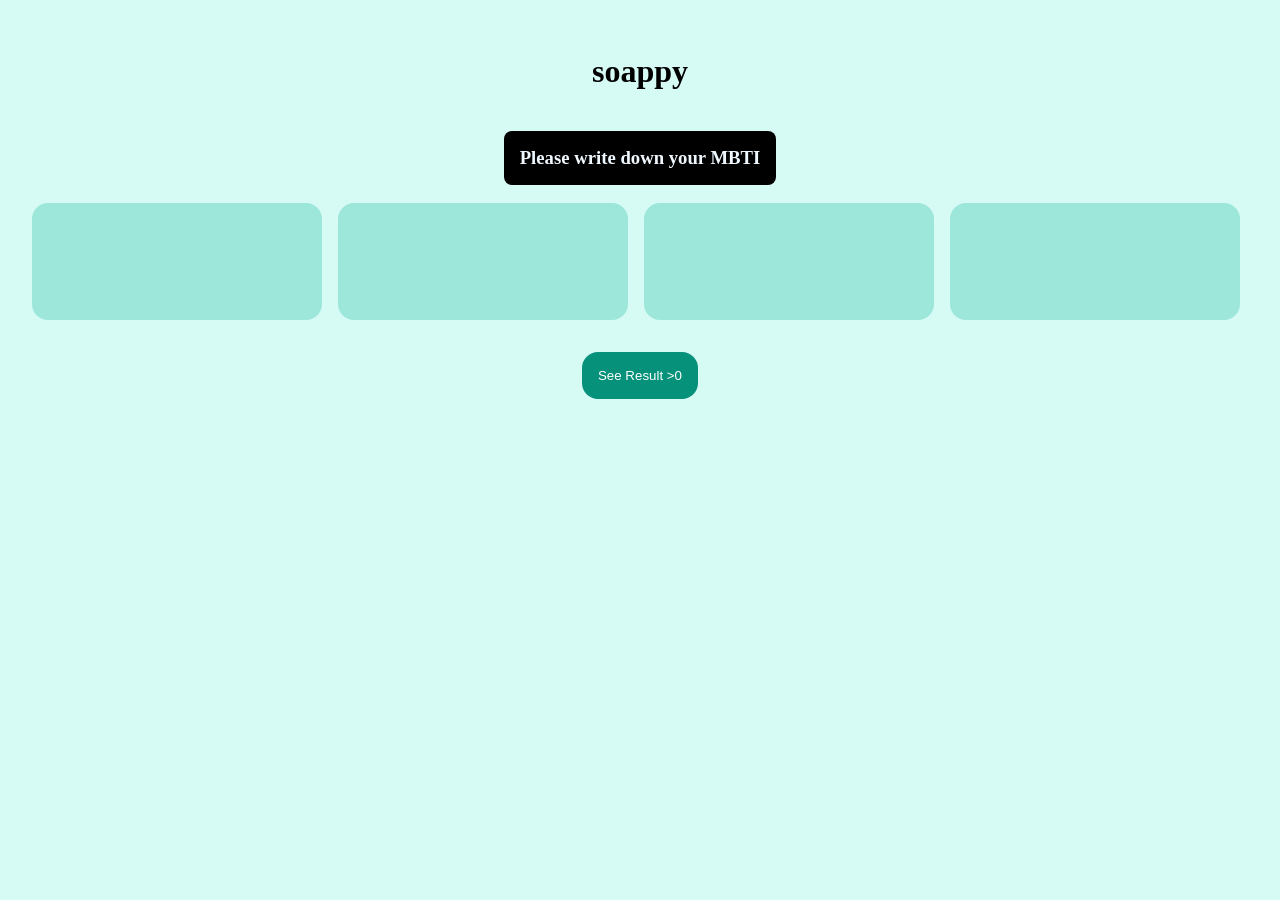
==== JS-Pet_Project-Part_3Final_Submission/index.html @ 548fba7c "update" ====
<!DOCTYPE html>
<html lang="en">

<head>
    <meta charset="UTF-8">
    <meta name="viewport" content="width=device-width, initial-scale=1.0">
    <link rel="stylesheet" href="styles/style.css">
    <script src="javascript.js"></script>
    <title>Document</title>
</head>

<body>
    <div class="wrap">
        <h1>soappy</h1>
        <div>
           <center> <h3 class="subtitle"> Please write down your MBTI</h3></center>
        </div>
        <form>

            <div class="formstyle">
                <input class="letter" type="text" id="username" name="username" maxlength="1"><br><br>
                <input class="letter" type="text" id="username" name="username" maxlength="1"><br><br>
                <input class="letter" type="text" id="username" name="username" maxlength="1"><br><br>
                <input class="letter" type="text" id="username" name="username" maxlength="1"><br><br>
            </div>
            <center>
                <input type="submit" value="See Result >0" class="submitbtn">
            </center>
        </form>
    </div>
</body>

</html>
---- JS-Pet_Project-Part_3Final_Submission/styles/style.css ----
body{
    margin: 0;
    background-color:#D6FAF4;
}
h1 , h3{
    text-align: center;
}
.formstyle{
    display: flex;
    gap: .5rem;
    flex-direction: row;
}
.wrap{
    padding: 2rem;
}
.subtitle{
 display: inline-block;
    padding:.5rem;
    width: auto;
    padding: 1rem;;
    background-color: black;
    color: aliceblue;
    border-radius: .5rem;
}
.submitbtn{
    display: flex;
    align-items: center;
    background-color:#06917A;
    color: #ffffff;
    padding: 1rem;
    margin:2rem;
    text-align: center;
    border-radius:1rem;
    border:none;
    margin
    
}


.submitbtn:disabled {
    background-color: red
 }
 .letter{
text-align: center;
    border-radius: 1rem;
    width: 100%;
    font-size: 100px;
    background-color:#9CE6DA;
    border:none;
 }
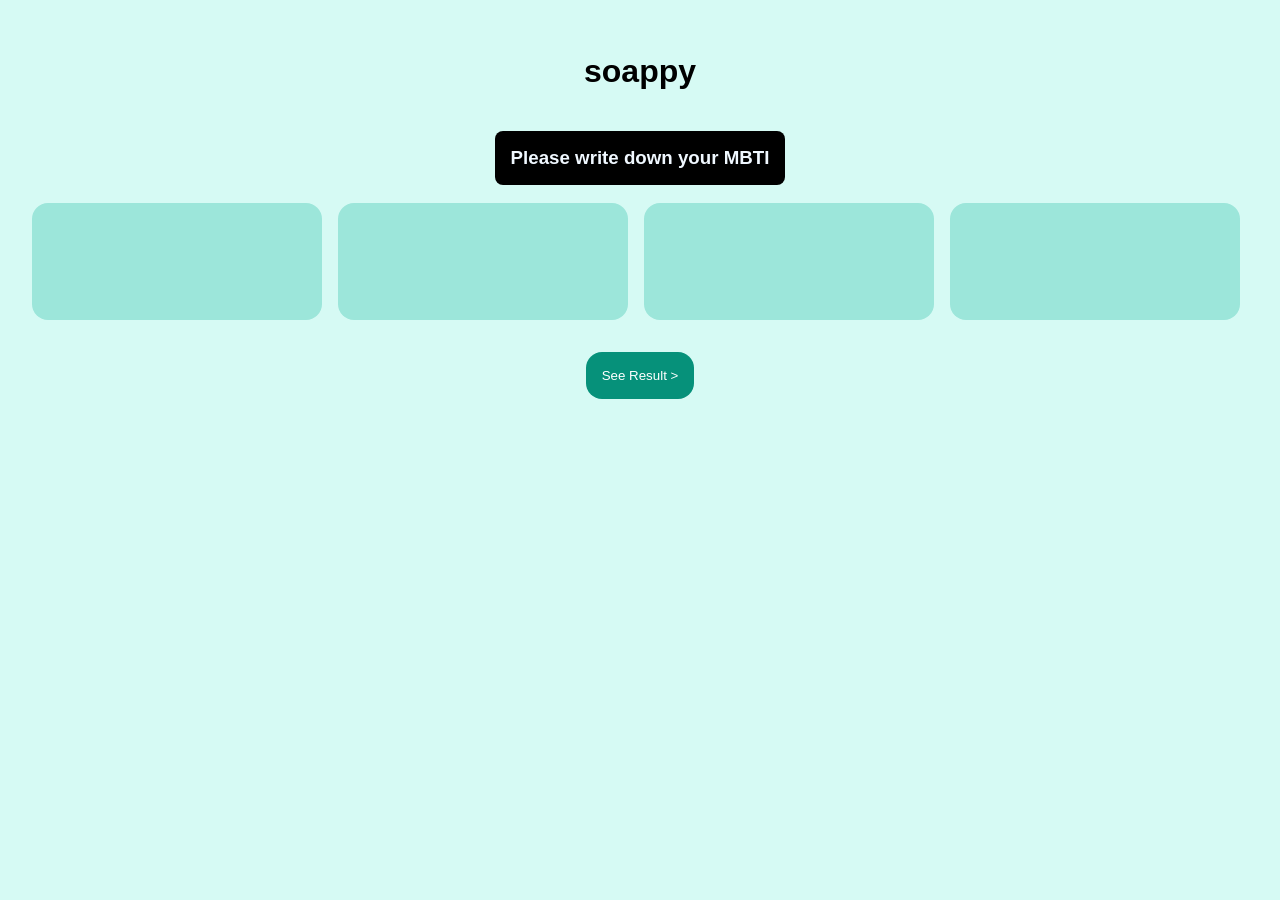
==== commit 8dad0127: "update" ====
--- a/JS-Pet_Project-Part_3Final_Submission/index.html
+++ b/JS-Pet_Project-Part_3Final_Submission/index.html
@@ -23,11 +23,13 @@
                 <input class="letter" type="text" id="username" name="username" maxlength="1"><br><br>
                 <input class="letter" type="text" id="username" name="username" maxlength="1"><br><br>
             </div>
+            <div class="error"> Please fill MBIT 16 personalities</div>
             <center>
-                <input type="submit" value="See Result >0" class="submitbtn">
+                <input type="submit" value="See Result >" class="submitbtn">
             </center>
         </form>
     </div>
+
 </body>
 
 </html>
--- a/JS-Pet_Project-Part_3Final_Submission/styles/style.css
+++ b/JS-Pet_Project-Part_3Final_Submission/styles/style.css
@@ -1,4 +1,5 @@
 body{
+    font-family: Arial, Helvetica, sans-serif;
     margin: 0;
     background-color:#D6FAF4;
 }
@@ -21,6 +22,11 @@
     background-color: black;
     color: aliceblue;
     border-radius: .5rem;
+}
+.error{
+    display: none;
+    margin: 0.5rem auto;
+    color:#ae009a ;
 }
 .submitbtn{
     display: flex;
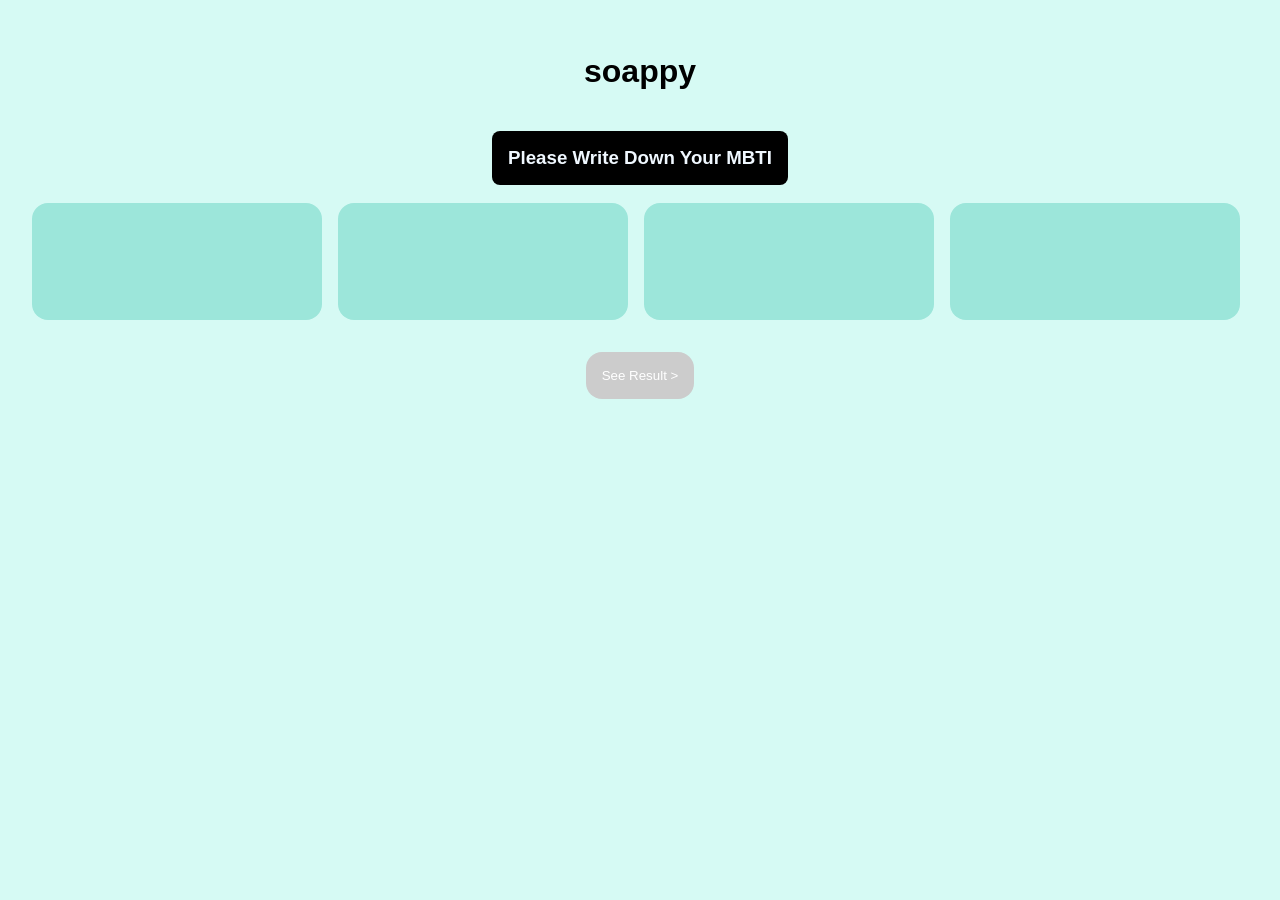
==== commit fd275eab: "update" ====
--- a/JS-Pet_Project-Part_3Final_Submission/index.html
+++ b/JS-Pet_Project-Part_3Final_Submission/index.html
@@ -5,7 +5,6 @@
     <meta charset="UTF-8">
     <meta name="viewport" content="width=device-width, initial-scale=1.0">
     <link rel="stylesheet" href="styles/style.css">
-    <script src="javascript.js"></script>
     <title>Document</title>
 </head>
 
@@ -13,23 +12,289 @@
     <div class="wrap">
         <h1>soappy</h1>
         <div>
-           <center> <h3 class="subtitle"> Please write down your MBTI</h3></center>
+
+
+            <form id="question">
+                <center>
+                    <h3 class="subtitle"> Please Write Down Your MBTI</h3>
+                </center>
+
+                <div class="formstyle">
+                    <input class="letter" type="text" id="username" name="username" maxlength="1"><br><br>
+                    <input class="letter" type="text" id="username" name="username" maxlength="1"><br><br>
+                    <input class="letter" type="text" id="username" name="username" maxlength="1"><br><br>
+                    <input class="letter" type="text" id="username" name="username" maxlength="1"><br><br>
+                </div>
+
+
+                <center>
+                    <button type="button" class="submitbtn" disabled>See Result ></button>
+
+                </center>
+
+            </form>
         </div>
-        <form>
-
-            <div class="formstyle">
-                <input class="letter" type="text" id="username" name="username" maxlength="1"><br><br>
-                <input class="letter" type="text" id="username" name="username" maxlength="1"><br><br>
-                <input class="letter" type="text" id="username" name="username" maxlength="1"><br><br>
-                <input class="letter" type="text" id="username" name="username" maxlength="1"><br><br>
-            </div>
-            <div class="error"> Please fill MBIT 16 personalities</div>
+        <div id="resultDiv">
             <center>
-                <input type="submit" value="See Result >" class="submitbtn">
+                <h3 class="subtitle"> Your Soap Result</h3>
             </center>
-        </form>
+            <div class="soap-result" id="ISFJ">
+                <div class="item">
+                    <img class="soap-img" src="images/ISFJ.svg" alt="">
+                </div>
+                <div class="item">
+                    <H2>ISFJ - The Protector</H2>
+                    <ul>
+                        <li>Color: Light lavender</li>
+                        <li>Scent: Lavender and chamomile for calming vibes</li>
+                        <li>Description: Gentle and nurturing, shaped like a soft cloud or pillow</li>
+                    </ul>
+
+                </div>
+            </div>
+            <div class="soap-result" id="ISTJ">
+                <div class="item">
+                    <img class="soap-img" src="images/ISTJ.svg" alt="">
+                </div>
+                <div class="item">
+                    <H2>ISTJ - The Inspector</H2>
+                    <ul>
+                        <li>Color: Navy blue or dark green</li>
+                        <li>Scent: Cedarwood and sage for a clean, grounding aroma</li>
+                        <li>Description: A solid, rectangular bar that feels sturdy and dependable, just like an ISTJ.
+                        </li>
+                    </ul>
+
+                </div>
+            </div>
+            <center>
+
+                <div id="error"> ˙◠˙<br>
+                    Please fill MBIT 16 personalities</div>
+            </center>
+            <div class="soap-result" id="INFJ">
+
+                <div class="item">
+                    <img class="soap-img" src="images/INFJ.svg" alt="">
+                </div>
+                <div class="item">
+                    <H2>INFJ – The Advocate</H2>
+                    <ul>
+                        <li>Color: Deep indigo or forest green</li>
+                        <li>Scent: Jasmine and frankincense, inspiring and mysterious</li>
+                        <li>Description: Crescent or moon shapes, reflecting depth and introspection.</li>
+                    </ul>
+                </div>
+            </div>
+
+            <div class="soap-result" id="INTJ">
+                <div class="item">
+                    <img class="soap-img" src="images/INFJ.svg" alt="">
+                </div>
+                <div class="item">
+                    <H2> INTJ– The Advocate</H2>
+                    <ul>
+                        <li>Color: Deep indigo or forest green</li>
+                        <li>Scent: Jasmine and frankincense, inspiring and mysterious</li>
+                        <li>Description: Crescent or moon shapes, reflecting depth and introspection.</li>
+                    </ul>
+                </div>
+            </div>
+
+            <div class="soap-result" id="ISFJ">
+                <div class="item">
+                    <img class="soap-img" src="images/ISFJ.svg" alt="">
+                </div>
+                <div class="item">
+                    <H2>INTJ – The Architect</H2>
+                    <ul>
+                        <li>Color: Black or metallic silver</li>
+                        <li>Scent: Bergamot and leather, bold and intellectual</li>
+                        <li>Description: Sharp, angular designs, symbolizing structure and strategic thinking.</li>
+                    </ul>
+
+                </div>
+
+            </div>
+
+            <div class="soap-result" id="ISTP">
+                <div class="item">
+                    <img class="soap-img" src="images/ISTP.svg" alt="">
+                </div>
+                <div class="item">
+                    <H2>ISTP – The Virtuoso</H2>
+                    <ul>
+                        <li>Color: Gunmetal gray or olive green</li>
+                        <li>Scent: Eucalyptus and mint, refreshing and energizing</li>
+                        <li>Description: Compact and multi-functional shapes, reflecting adaptability and innovation.
+                        </li>
+                    </ul>
+
+                </div>
+
+            </div>
+
+            <div class="soap-result" id="INFP">
+                <div class="item">
+                    <img class="soap-img" src="images/INFP.svg" alt="">
+                </div>
+                <div class="item">
+                    <H2>INFP – The Mediator</H2>
+                    <ul>
+                        <li>Color: Pastel peach or teal</li>
+                        <li>Scent: Rosewater and sandalwood, dreamy and comforting</li>
+                        <li>Description: Heart-shaped or gentle waves, symbolizing idealism and compassion.</li>
+                    </ul>
+
+                </div>
+
+            </div>
+
+            <div class="soap-result" id="INTP">
+                <div class="item">
+                    <img class="soap-img" src="images/INTP.svg" alt="">
+                </div>
+                <div class="item">
+                    <H2> INTP – The Thinker</H2>
+                    <ul>
+                        <li>Color: Cool cyan or white</li>
+                        <li>Scent: Peppermint and tea tree, invigorating and crisp</li>
+                        <li>Description: Simple, minimalist designs, reflecting curiosity and a logical mind.</li>
+                    </ul>
+
+                </div>
+
+            </div>
+
+            <div class="soap-result" id="INTP">
+                <div class="item">
+                    <img class="soap-img" src="images/INTP.svg" alt="">
+                </div>
+                <div class="item">
+                    <H2> INTP – The Thinker</H2>
+                    <ul>
+                        <li>Color: Cool cyan or white</li>
+                        <li>Scent: Peppermint and tea tree, invigorating and crisp</li>
+                        <li>Description: Simple, minimalist designs, reflecting curiosity and a logical mind.</li>
+                    </ul>
+
+                </div>
+
+            </div>
+
+            <div class="soap-result" id="ESTP">
+                <div class="item">
+                    <img class="soap-img" src="images/ESTP.svg" alt="">
+                </div>
+                <div class="item">
+                    <H2> ESTP – The Entrepreneur</H2>
+                    <ul>
+                        <li>Color: Vibrant red or electric blue</li>
+                        <li>Scent: Citrus zest and ginger, bold and invigorating</li>
+                        <li>Description: Bold, dynamic shapes, such as lightning bolts or sharp angles, symbolizing
+                            energy and action.</li>
+                    </ul>
+
+                </div>
+
+            </div>
+            <div class="soap-result" id="ESFP">
+                <div class="item">
+                    <img class="soap-img" src="images/ESFP.svg" alt="">
+                </div>
+                <div class="item">
+                    <H2> ESFP – The Entertainer</H2>
+                    <ul>
+                        <li>Color: Bright fuchsia or lime green</li>
+                        <li>Scent: Passionfruit and vanilla, playful and inviting</li>
+                        <li>Description: Fun, star-shaped or glitter-infused designs, reflecting a love for life and
+                            celebration.</li>
+                    </ul>
+
+                </div>
+
+            </div>
+            <div class="soap-result" id="ENFP">
+                <div class="item">
+                    <img class="soap-img" src="images/ENFP.svg" alt="">
+                </div>
+                <div class="item">
+                    <H2> ENFP – The Campaigner</H2>
+                    <ul>
+                        <li>Color: Rainbow or multicolored swirls</li>
+                        <li>Scent: Orange blossom and honey, vibrant and uplifting</li>
+                        <li>Description: Whimsical and irregular shapes, embodying creativity and enthusiasm..</li>
+                    </ul>
+
+                </div>
+
+            </div>
+            <div class="soap-result" id="ENTP">
+                <div class="item">
+                    <img class="soap-img" src="images/ENTP.svg" alt="">
+                </div>
+                <div class="item">
+                    <H2> ENTP – The Debater</H2>
+                    <ul>
+                        <li>Color: Bright yellow or cobalt blue</li>
+                        <li>Scent: Lemongrass and ginger, zesty and energizing</li>
+                        <li>Description: Quirky, asymmetrical designs, reflecting ingenuity and a playful mind.</li>
+                    </ul>
+
+                </div>
+
+            </div>
+            <div class="soap-result" id="ESTJ">
+                <div class="item">
+                    <img class="soap-img" src="images/ESTJ.svg" alt="">
+                </div>
+                <div class="item">
+                    <H2>ESTJ – The Executive</H2>
+                    <ul>
+                        <li>Color: Classic beige or dark brown</li>
+                        <li>Scent: Oakmoss and leather, earthy and commanding</li>
+                        <li>Description: Clean, rectangular shapes, symbolizing strength and dependability.</li>
+                    </ul>
+
+                </div>
+
+            </div>
+            <div class="soap-result" id="ESFJ">
+                <div class="item">
+                    <img class="soap-img" src="images/ESFJ.svg" alt="">
+                </div>
+                <div class="item">
+                    <H2> ESFJ – The Consul</H2>
+                    <ul>
+                        <li>Color: Soft pink or baby blue</li>
+                        <li>Scent: Gardenia and vanilla, warm and welcoming</li>
+                        <li>Description: Rounded edges or floral patterns, reflecting sociability and care.</li>
+                    </ul>
+
+                </div>
+
+            </div>
+            <div class="soap-result" id="ENTJ">
+                <div class="item">
+                    <img class="soap-img" src="images/ENTJ.svg" alt="">
+                </div>
+                <div class="item">
+                    <H2>ENTJ – The Commander</H2>
+                    <ul>
+                        <li>Color: Metallic gold or deep crimson</li>
+                        <li>Scent: Amber and vetiver, bold and sophisticated</li>
+                        <li>Description: Sleek, sharp-edged designs, reflecting ambition and strategic vision.</li>
+                    </ul>
+
+                </div>
+
+            </div>
+            <center><button type="button" id="backBtn">Back</button></center>
+        </div>
+
+
     </div>
-
+    <script src="script.js"></script>
 </body>
 
 </html>
--- a/JS-Pet_Project-Part_3Final_Submission/styles/style.css
+++ b/JS-Pet_Project-Part_3Final_Submission/styles/style.css
@@ -1,56 +1,165 @@
-body{
+body {
     font-family: Arial, Helvetica, sans-serif;
     margin: 0;
-    background-color:#D6FAF4;
+    background-color: #D6FAF4;
 }
-h1 , h3{
+
+h1,
+h3 {
     text-align: center;
 }
-.formstyle{
+
+.formstyle {
     display: flex;
     gap: .5rem;
     flex-direction: row;
 }
-.wrap{
+
+.wrap {
     padding: 2rem;
 }
-.subtitle{
- display: inline-block;
-    padding:.5rem;
+
+.soapquestion {
+    display: block;
+}
+
+.subtitle {
+    display: inline-block;
+    padding: .5rem;
     width: auto;
-    padding: 1rem;;
+    padding: 1rem;
+    ;
     background-color: black;
     color: aliceblue;
     border-radius: .5rem;
 }
-.error{
+
+#error {
     display: none;
-    margin: 0.5rem auto;
-    color:#ae009a ;
+
 }
-.submitbtn{
+
+#backBtn {
+    display: inline-block;
+    background-color: #06917A;
+    color: #ffffff;
+    padding: 1rem;
+    margin: 2rem;
+    text-align: center;
+    border-radius: 1rem;
+    border: none;
+}
+
+#resultDiv {
+    display: none;
+    margin: auto;
+    max-width: 1000px;
+}
+
+.soap-result {
     display: flex;
     align-items: center;
-    background-color:#06917A;
+    justify-content: flex-start;
+    margin-bottom: 20px;
+
+}
+
+.item {
+
+    margin-right: 1rem;
+    /* Space between the image and text */
+}
+
+.soap-img {
+    width: 100%;
+    /* Control the image size */
+    height: auto;
+}
+
+.submitbtn {
+    display: inline-block;
+    background-color: #06917A;
     color: #ffffff;
     padding: 1rem;
-    margin:2rem;
+    margin: 2rem;
     text-align: center;
-    border-radius:1rem;
-    border:none;
-    margin
-    
+    border-radius: 1rem;
+    border: none;
+
+}
+
+.submitbtn:disabled {
+    background-color: #cccccc;
+
+
 }
 
 
-.submitbtn:disabled {
-    background-color: red
- }
- .letter{
-text-align: center;
+.letter {
+    text-align: center;
     border-radius: 1rem;
     width: 100%;
     font-size: 100px;
-    background-color:#9CE6DA;
-    border:none;
- }+    background-color: #9CE6DA;
+    border: none;
+}
+
+#ISFJ {
+    display: none;
+}
+
+#ISTJ {
+    display: none;
+}
+
+#INFJ {
+    display: none;
+}
+
+#INTJ {
+    display: none;
+}
+
+#ISTP {
+    display: none;
+}
+
+#ISFP {
+    display: none;
+}
+
+#INFP {
+    display: none;
+}
+
+#INTP {
+    display: none;
+}
+
+#ESTP {
+    display: none;
+}
+
+#ESFP {
+    display: none;
+}
+
+#ENFP {
+    display: none;
+}
+
+#ENTP {
+    display: none;
+}
+
+#ESTJ {
+    display: none;
+}
+
+#ESFJ {
+    display: none;
+}
+
+#ENTJ {
+    display: none;
+}
